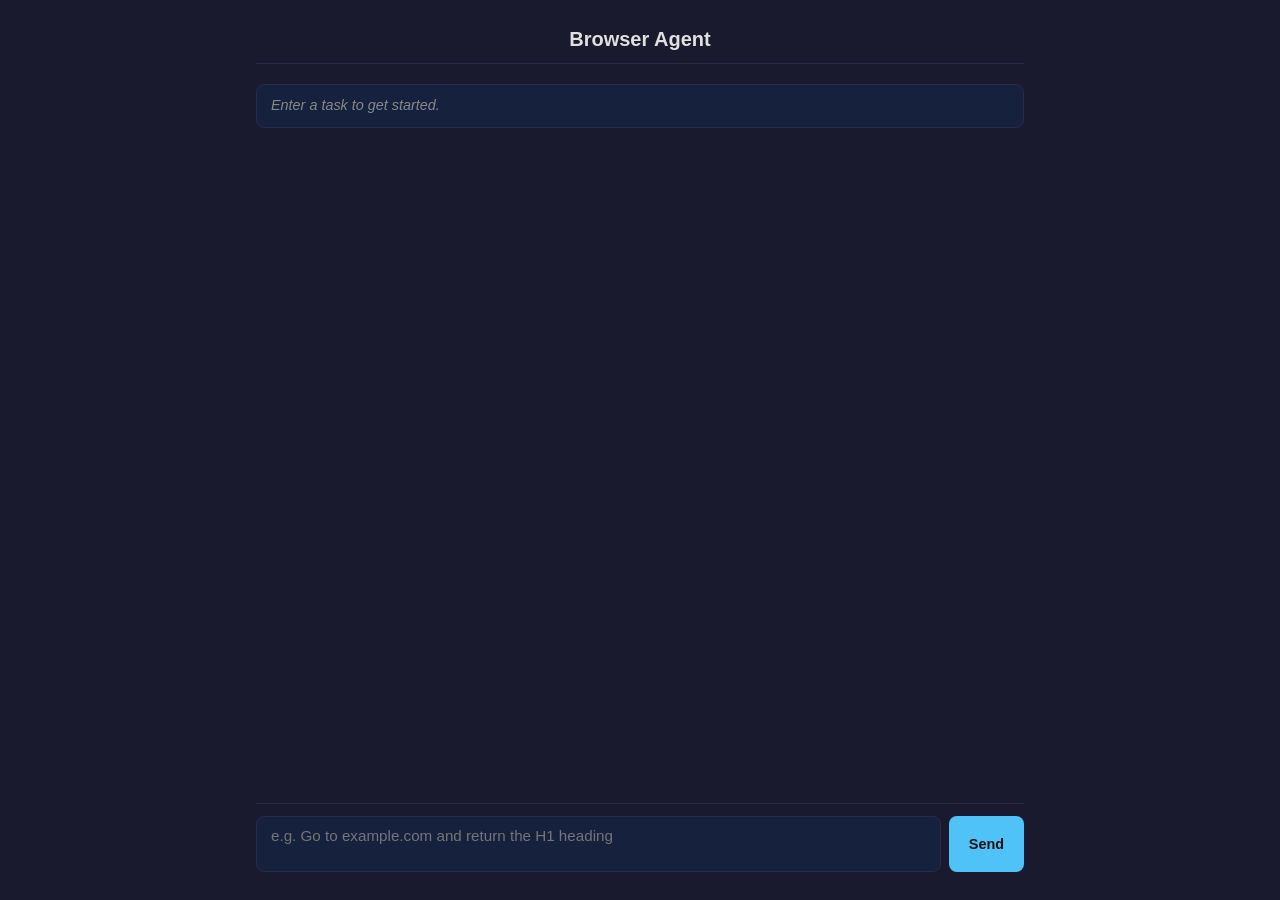
==== src/browser_agent/ui/static/index.html @ 5fb5aea8 "Phase 4-6: safety layer, perception, UI, benchmarks, extension - Safety: injection filter, sensitivi" ====
<!doctype html>
<html lang="en">
<head>
  <meta charset="utf-8"/>
  <meta name="viewport" content="width=device-width,initial-scale=1"/>
  <title>Browser Agent</title>
  <link rel="icon"
        href="data:image/svg+xml,<svg xmlns=%22http://www.w3.org/2000/svg%22 viewBox=%220 0 100 100%22><text y=%22.9em%22 font-size=%2290%22>🤖</text></svg>">
  <style>
    :root {
      --bg: #1a1a2e;
      --surface: #16213e;
      --border: #2a2a4a;
      --text: #e0e0e0;
      --muted: #888;
      --accent: #4fc3f7;
      --danger: #ef5350;
      --success: #66bb6a;
      --warning: #ffa726;
      --radius: 8px;
    }
    * { box-sizing: border-box; margin: 0; padding: 0; }
    body {
      font-family: -apple-system, BlinkMacSystemFont, "Segoe UI", Roboto, sans-serif;
      background: var(--bg);
      color: var(--text);
      height: 100dvh;
      display: flex;
      flex-direction: column;
      max-width: 800px;
      margin: 0 auto;
      padding: 16px;
    }
    header {
      text-align: center;
      padding: 12px 0;
      border-bottom: 1px solid var(--border);
      margin-bottom: 12px;
    }
    header h1 { font-size: 1.25rem; font-weight: 600; }
    #stream {
      flex: 1;
      overflow-y: auto;
      padding: 8px 0;
      display: flex;
      flex-direction: column;
      gap: 8px;
    }
    #input-area {
      display: flex;
      gap: 8px;
      padding: 12px 0;
      border-top: 1px solid var(--border);
    }
    #task-input {
      flex: 1;
      padding: 10px 14px;
      border-radius: var(--radius);
      border: 1px solid var(--border);
      background: var(--surface);
      color: var(--text);
      font-size: 0.95rem;
      resize: none;
      min-height: 44px;
      font-family: inherit;
    }
    #task-input:focus { outline: none; border-color: var(--accent); }
    #task-input:disabled { opacity: 0.5; }
    button {
      padding: 10px 20px;
      border: none;
      border-radius: var(--radius);
      cursor: pointer;
      font-size: 0.9rem;
      font-weight: 600;
      transition: opacity 0.15s;
    }
    button:disabled { opacity: 0.5; cursor: not-allowed; }
    #send-btn { background: var(--accent); color: #111; }
    #send-btn:hover:not(:disabled) { opacity: 0.85; }

    .msg {
      padding: 10px 14px;
      border-radius: var(--radius);
      background: var(--surface);
      border: 1px solid var(--border);
      font-size: 0.9rem;
      line-height: 1.5;
      animation: fadeIn 0.2s ease;
    }
    @keyframes fadeIn { from { opacity: 0; transform: translateY(4px); } }
    .msg--system { color: var(--muted); font-style: italic; }
    .msg--step { }
    .msg--error { border-color: var(--danger); color: var(--danger); }
    .msg--done { border-color: var(--success); }

    .step-header {
      display: flex;
      gap: 8px;
      align-items: center;
      margin-bottom: 6px;
    }
    .step-badge {
      background: var(--accent);
      color: #111;
      font-size: 0.7rem;
      font-weight: 700;
      padding: 2px 8px;
      border-radius: 99px;
    }
    .step-label { color: var(--muted); font-size: 0.75rem; text-transform: uppercase; letter-spacing: 0.5px; }
    .step-field { margin: 4px 0; }
    .step-field strong { color: var(--muted); font-size: 0.75rem; }

    .spinner {
      display: inline-block;
      width: 16px;
      height: 16px;
      border: 2px solid var(--border);
      border-top-color: var(--accent);
      border-radius: 50%;
      animation: spin 0.6s linear infinite;
    }
    @keyframes spin { to { transform: rotate(360deg); } }

    /* ---- gate modal ---- */
    .overlay {
      position: fixed; inset: 0;
      background: rgba(0,0,0,0.6);
      display: none;
      justify-content: center;
      align-items: center;
      z-index: 100;
    }
    .overlay.open { display: flex; }
    .modal {
      background: var(--surface);
      border: 1px solid var(--border);
      border-radius: 12px;
      padding: 24px;
      max-width: 440px;
      width: 90%;
    }
    .modal h2 { font-size: 1rem; margin-bottom: 12px; color: var(--warning); }
    .modal .action-detail {
      background: var(--bg);
      padding: 12px;
      border-radius: var(--radius);
      margin-bottom: 16px;
      font-family: monospace;
      font-size: 0.85rem;
    }
    .modal .action-detail dt { color: var(--muted); font-size: 0.7rem; text-transform: uppercase; margin-top: 6px; }
    .modal .action-detail dd { margin-left: 0; word-break: break-all; }
    .modal .actions { display: flex; gap: 10px; justify-content: flex-end; }
    .modal .btn-approve { background: var(--success); color: #111; min-width: 100px; }
    .modal .btn-deny { background: var(--danger); color: #fff; min-width: 100px; }
  </style>
</head>
<body>

  <header>
    <h1>Browser Agent</h1>
  </header>

  <div id="stream">
    <div class="msg msg--system">Enter a task to get started.</div>
  </div>

  <div id="input-area">
    <textarea id="task-input"
      placeholder="e.g. Go to example.com and return the H1 heading"
      rows="2"></textarea>
    <button id="send-btn" onclick="sendTask()">Send</button>
  </div>

  <!-- gate modal -->
  <div id="gate-overlay" class="overlay">
    <div class="modal">
      <h2>Sensitive Action Requires Approval</h2>
      <dl class="action-detail" id="gate-detail"></dl>
      <div class="actions">
        <button class="btn-deny" onclick="resolveGate(false)">Deny</button>
        <button class="btn-approve" onclick="resolveGate(true)">Approve</button>
      </div>
    </div>
  </div>

  <script>
    const stream = document.getElementById('stream');
    const input = document.getElementById('task-input');
    const btn = document.getElementById('send-btn');
    const overlay = document.getElementById('gate-overlay');
    const gateDetail = document.getElementById('gate-detail');
    let eventSource = null;
    let currentGateId = null;

    function appendMsg(cls, html) {
      const div = document.createElement('div');
      div.className = 'msg ' + cls;
      div.innerHTML = html;
      stream.appendChild(div);
      stream.scrollTop = stream.scrollHeight;
    }

    function sendTask() {
      const task = input.value.trim();
      if (!task) return;
      input.disabled = true;
      btn.disabled = true;
      stream.innerHTML = '';
      appendMsg('msg--system', 'Submitting task&hellip; <span class="spinner" style="vertical-align:middle"></span>');
      if (eventSource) eventSource.close();

      fetch('/api/task', {
        method: 'POST',
        headers: { 'Content-Type': 'application/json' },
        body: JSON.stringify({ task })
      })
      .then(r => r.json())
      .then(data => {
        eventSource = new EventSource('/api/task/' + data.task_id + '/stream');
        eventSource.onmessage = function(e) {
          const msg = JSON.parse(e.data);
          if (msg.type === 'start') {
            stream.innerHTML = '';
            appendMsg('msg--system', msg.message);
          } else if (msg.type === 'step') {
            let html = '<div class="step-header"><span class="step-badge">Step ' + msg.step_n + '</span>';
            if (msg.next_subgoal) html += '<span class="step-label">Next: ' + esc(msg.next_subgoal) + '</span>';
            html += '</div>';
            if (msg.assessment) html += '<div class="step-field"><strong>Assessment:</strong> ' + esc(msg.assessment) + '</div>';
            if (msg.memory) html += '<div class="step-field"><strong>Memory:</strong> ' + esc(msg.memory) + '</div>';
            if (msg.action) html += '<div class="step-field"><strong>Action:</strong> <code>' + esc(msg.action) + '</code></div>';
            appendMsg('msg--step', html);
          } else if (msg.type === 'gate') {
            currentGateId = msg.gate_id;
            let details = '<dt>Action</dt><dd>' + esc(msg.name) + '</dd>';
            var summaryText = msg.summary || '';
            if (summaryText) details += '<dt>Details</dt><dd>' + esc(summaryText) + '</dd>';
            for (var k in msg.params) {
              if (k !== 'index' && k !== 'new_tab') details += '<dt>' + esc(k) + '</dt><dd>' + esc(String(msg.params[k])) + '</dd>';
            }
            gateDetail.innerHTML = details;
            overlay.classList.add('open');
          } else if (msg.type === 'done') {
            appendMsg('msg--done', '<strong>Done:</strong> ' + esc(msg.result));
            resetUI();
          } else if (msg.type === 'error') {
            appendMsg('msg--error', 'Error: ' + esc(msg.message));
            resetUI();
          }
        };
        eventSource.onerror = function() {
          appendMsg('msg--error', 'Connection lost');
          resetUI();
        };
      })
      .catch(function(err) {
        appendMsg('msg--error', 'Failed to start task: ' + err.message);
        resetUI();
      });
    }

    function resolveGate(approved) {
      fetch('/api/gate/' + (approved ? 'approve' : 'deny'), {
        method: 'POST',
        headers: { 'Content-Type': 'application/json' },
        body: JSON.stringify({ gate_id: currentGateId })
      }).then(function() {
        overlay.classList.remove('open');
        currentGateId = null;
      });
    }

    function resetUI() {
      input.disabled = false;
      btn.disabled = false;
      input.focus();
    }

    function esc(s) {
      return String(s).replace(/&/g, '&amp;').replace(/</g, '&lt;').replace(/>/g, '&gt;').replace(/"/g, '&quot;');
    }

    input.addEventListener('keydown', function(e) {
      if (e.key === 'Enter' && !e.shiftKey) { e.preventDefault(); sendTask(); }
    });
  </script>

</body>
</html>
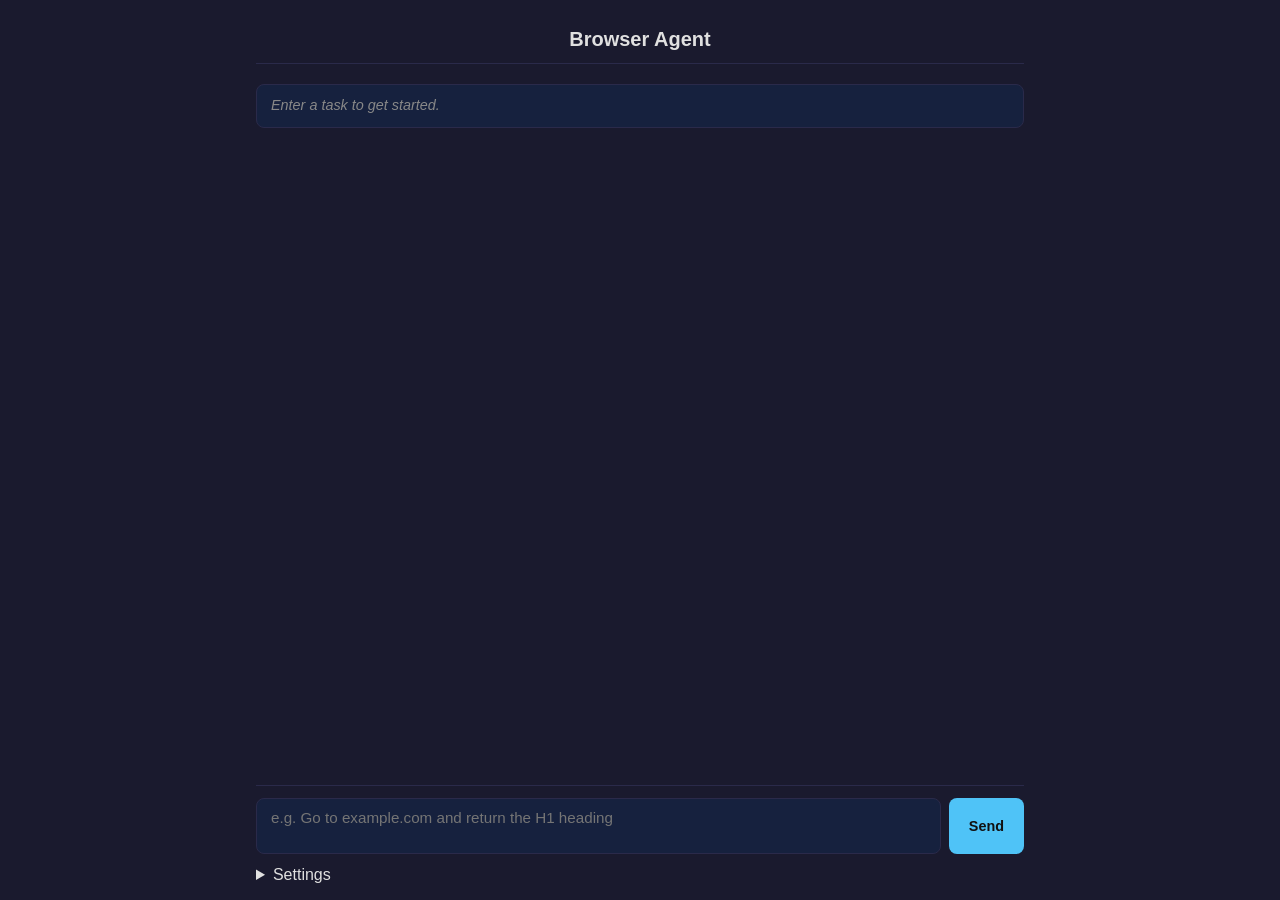
==== commit 2ce45944: "security: Phase 1 — close critical CSRF/SSRF attack chain on /api/task S1: Content-Type: application" ====
--- a/src/browser_agent/ui/static/index.html
+++ b/src/browser_agent/ui/static/index.html
@@ -174,6 +174,16 @@
     <button id="send-btn" onclick="sendTask()">Send</button>
   </div>
 
+  <details id="settings">
+    <summary>Settings</summary>
+    <label>
+      <span>Auth token (BROWSER_AGENT_API_TOKEN from <code>.env</code>):</span>
+      <input type="password" id="auth-token-input" autocomplete="off" spellcheck="false"/>
+      <button type="button" id="auth-token-save">Save</button>
+      <small>Stored in this browser only. Required after S7 hardening (server is fail-closed).</small>
+    </label>
+  </details>
+
   <!-- gate modal -->
   <div id="gate-overlay" class="overlay">
     <div class="modal">
@@ -194,6 +204,31 @@
     const gateDetail = document.getElementById('gate-detail');
     let eventSource = null;
     let currentGateId = null;
+    let taskRunning = false; // re-entrancy guard for sendTask
+
+    // S7: send X-Auth-Token with every fetch. The token is collected from
+    // the user via the Settings panel and persisted in localStorage. We do
+    // NOT ship a default token — the user must paste it from .env.
+    const authTokenInput = document.getElementById('auth-token-input');
+    const authTokenSave = document.getElementById('auth-token-save');
+    const AUTH_TOKEN_KEY = 'browser-agent.auth-token';
+    function getAuthToken() { return localStorage.getItem(AUTH_TOKEN_KEY) || ''; }
+    authTokenInput.value = getAuthToken();
+    authTokenSave.addEventListener('click', () => {
+      const v = authTokenInput.value.trim();
+      if (v) localStorage.setItem(AUTH_TOKEN_KEY, v);
+      else localStorage.removeItem(AUTH_TOKEN_KEY);
+      authTokenSave.textContent = 'Saved';
+      setTimeout(() => { authTokenSave.textContent = 'Save'; }, 1200);
+    });
+
+    function authHeaders(extra) {
+      const t = getAuthToken();
+      const h = Object.assign({}, extra || {});
+      h['Content-Type'] = 'application/json';
+      if (t) h['X-Auth-Token'] = t;
+      return h;
+    }
 
     function appendMsg(cls, html) {
       const div = document.createElement('div');
@@ -204,8 +239,10 @@
     }
 
     function sendTask() {
+      if (taskRunning) return; // guard against re-entrant calls
       const task = input.value.trim();
       if (!task) return;
+      taskRunning = true;
       input.disabled = true;
       btn.disabled = true;
       stream.innerHTML = '';
@@ -214,17 +251,24 @@
 
       fetch('/api/task', {
         method: 'POST',
-        headers: { 'Content-Type': 'application/json' },
+        headers: authHeaders(),
         body: JSON.stringify({ task })
       })
       .then(r => r.json())
       .then(data => {
         eventSource = new EventSource('/api/task/' + data.task_id + '/stream');
         eventSource.onmessage = function(e) {
+          // A real event arrived — clear the reconnecting flag if set
+          if (eventSource && eventSource._reconnectingShown) {
+            eventSource._reconnectingShown = false;
+          }
           const msg = JSON.parse(e.data);
           if (msg.type === 'start') {
             stream.innerHTML = '';
-            appendMsg('msg--system', msg.message);
+            appendMsg('msg--system', esc(msg.message));
+          } else if (msg.type === 'system') {
+            // Vision nudge and other system messages from the server
+            appendMsg('msg--system', esc(msg.message));
           } else if (msg.type === 'step') {
             let html = '<div class="step-header"><span class="step-badge">Step ' + msg.step_n + '</span>';
             if (msg.next_subgoal) html += '<span class="step-label">Next: ' + esc(msg.next_subgoal) + '</span>';
@@ -252,6 +296,16 @@
           }
         };
         eventSource.onerror = function() {
+          if (!eventSource) return; // already cleaned up by done/error handler
+          // CONNECTING (0) = EventSource is auto-retrying; don't kill the view
+          // CLOSED (2) = the connection is truly gone; show "Connection lost"
+          if (eventSource.readyState === EventSource.CONNECTING) {
+            if (!eventSource._reconnectingShown) {
+              eventSource._reconnectingShown = true;
+              appendMsg('msg--system', 'Reconnecting…');
+            }
+            return;
+          }
           appendMsg('msg--error', 'Connection lost');
           resetUI();
         };
@@ -267,13 +321,22 @@
         method: 'POST',
         headers: { 'Content-Type': 'application/json' },
         body: JSON.stringify({ gate_id: currentGateId })
-      }).then(function() {
+      }).then(function(r) {
+        if (r.status === 404) {
+          // Gate already expired server-side (300s timeout, see safety/gate.py).
+          appendMsg('msg--error', 'This gate has expired — the task may have timed out.');
+        }
         overlay.classList.remove('open');
         currentGateId = null;
+      }).catch(function(e) {
+        // Network error: keep the overlay open so the user can retry.
+        appendMsg('msg--error', 'Could not reach server: ' + esc(e.message));
       });
     }
 
     function resetUI() {
+      if (eventSource) { eventSource.close(); eventSource = null; }
+      taskRunning = false;
       input.disabled = false;
       btn.disabled = false;
       input.focus();
